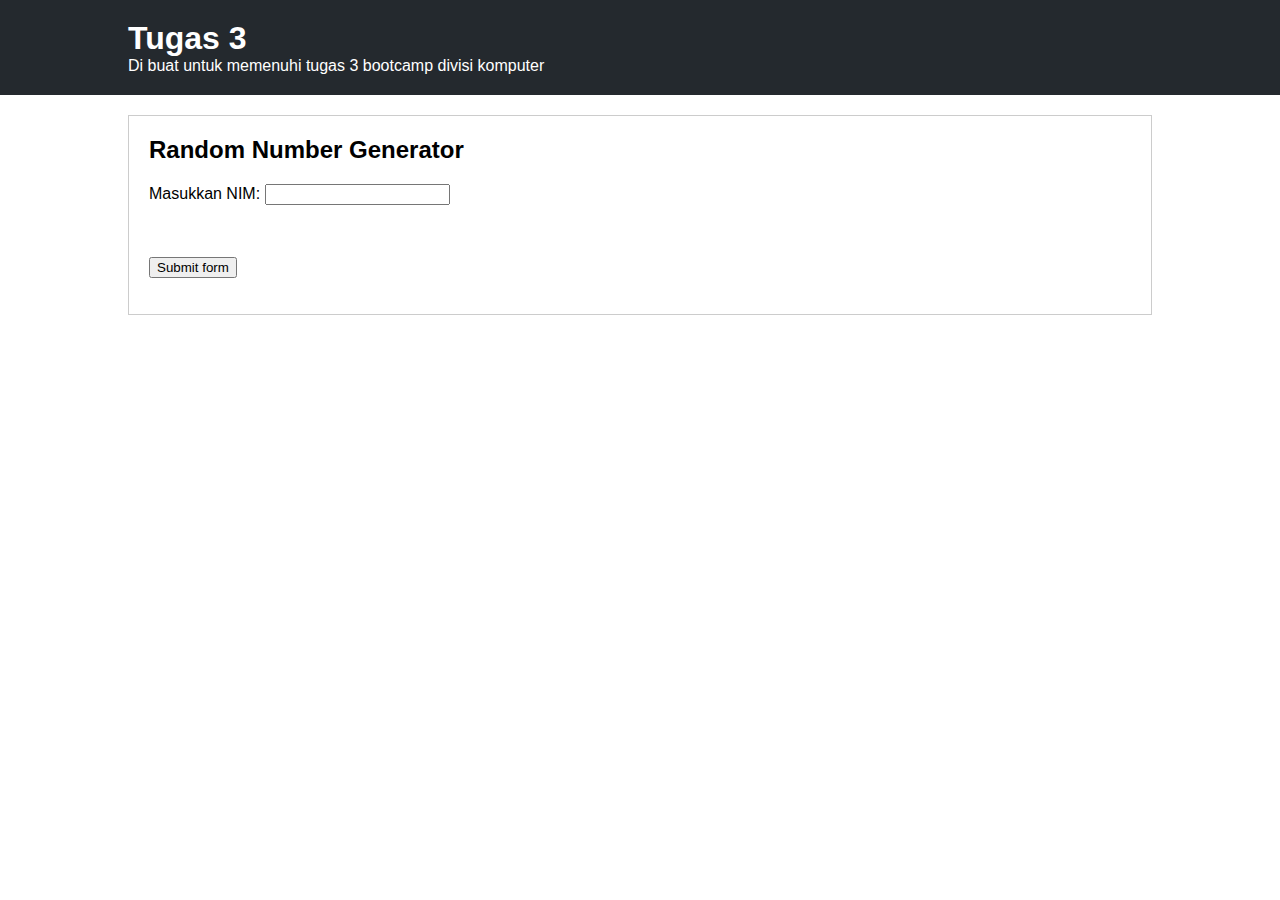
==== Tugas-Divkom-3/index.html @ fa4037a9 "Update index.html" ====
<!DOCTYPE html>
<html lang="en">
<head>
  <link rel="stylesheet" href="stylesheet.css" />
  <meta charset="UTF-8">
  <meta name="viewport" content="width=device-width, initial-scale=1.0">
  <title>GitHub Web</title>
</head>
<body>
  <header>
    <div class="container">
      <h1>Tugas 3</h1>
      <nav>
        <ul>
          <a>Di buat untuk memenuhi tugas 3 bootcamp divisi komputer</a>
        </ul>
      </nav>
    </div>
  </header>

  <main>
   <div class="container">
      <section class="repository">
        <form id="form">
          <h2>Random Number Generator</h2>
          <ul>
            <li>Masukkan NIM: <input type="text" /></li>
          </ul>
          <br /><br />
          <button type="submit">Submit form</button>
        </form>
        <p id="log"></p>
  </main>

<div id="result"></div>

<script src="script.js"></script>

</body>
</html>
---- Tugas-Divkom-3/stylesheet.css ----
body {
  margin: 0;
  font-family: Arial, sans-serif;
}

.container {
  width: 80%;
  margin: 0 auto;
}

header {
  background-color: #24292e;
  color: #fff;
  padding: 20px 0;
}

header h1 {
  margin: 0;
}

nav ul {
  list-style-type: none;
  margin: 0;
  padding: 0;
}

nav ul li {
  display: inline-block;
  margin-right: 20px;
}

nav ul li a {
  color: #fff;
  text-decoration: none;
}


main {
  padding: 20px 0;
}

.repository {
  border: 1px solid #ccc;
  padding: 20px;
  margin-bottom: 20px;
}

.repository h2 {
  margin-top: 0;
}

.repository ul {
  list-style-type: none;
  padding: 0;
}

.repository ul li {
  display: block;
  margin-bottom: 10px;
}
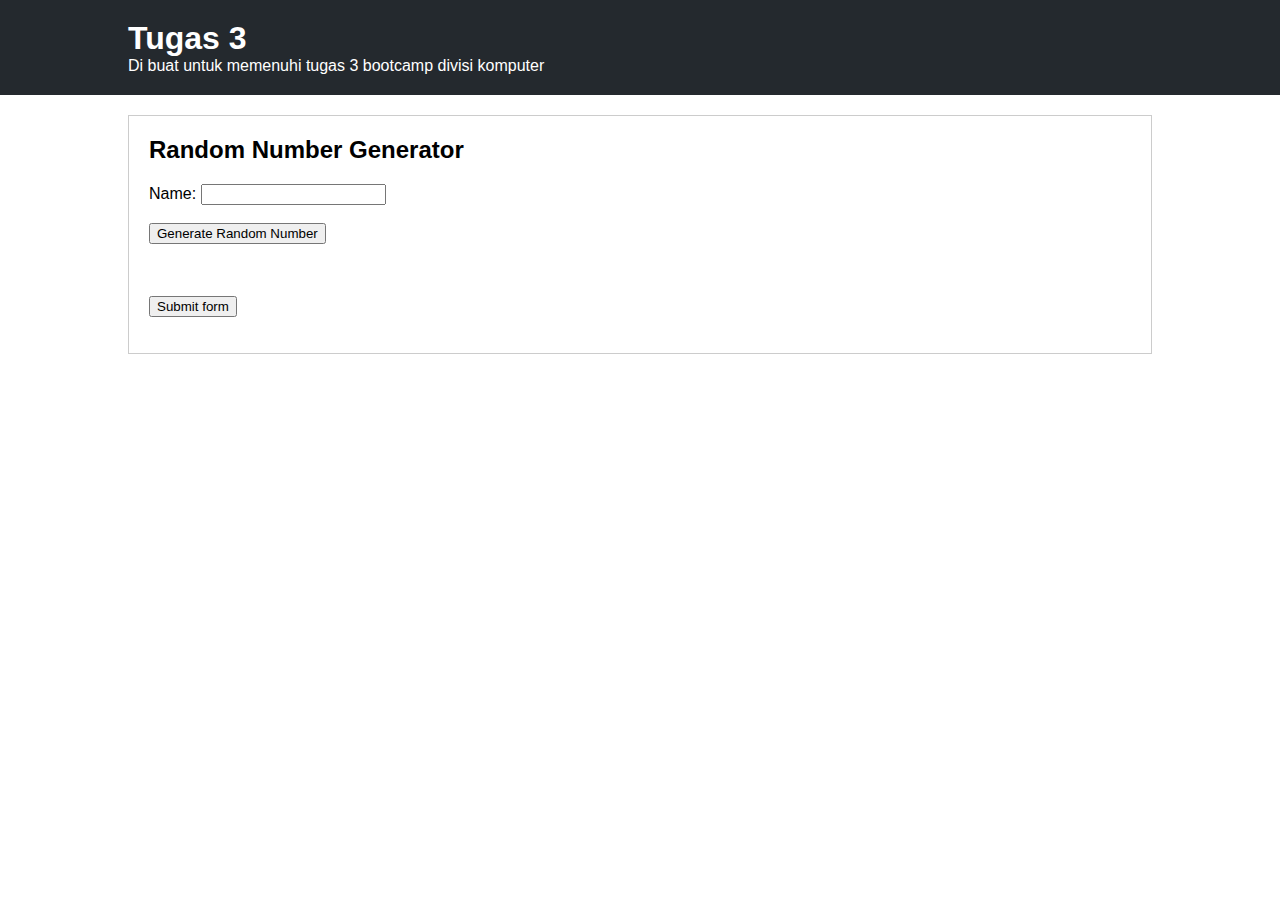
==== commit 84695075: "Update index.html" ====
--- a/Tugas-Divkom-3/index.html
+++ b/Tugas-Divkom-3/index.html
@@ -24,7 +24,11 @@
         <form id="form">
           <h2>Random Number Generator</h2>
           <ul>
-            <li>Masukkan NIM: <input type="text" /></li>
+            <li><label for="name">Name:</label>
+              <input type="text" id="name" name="name"><br><br>
+  
+              <button type="submit">Generate Random Number</button>
+            </li>
           </ul>
           <br /><br />
           <button type="submit">Submit form</button>
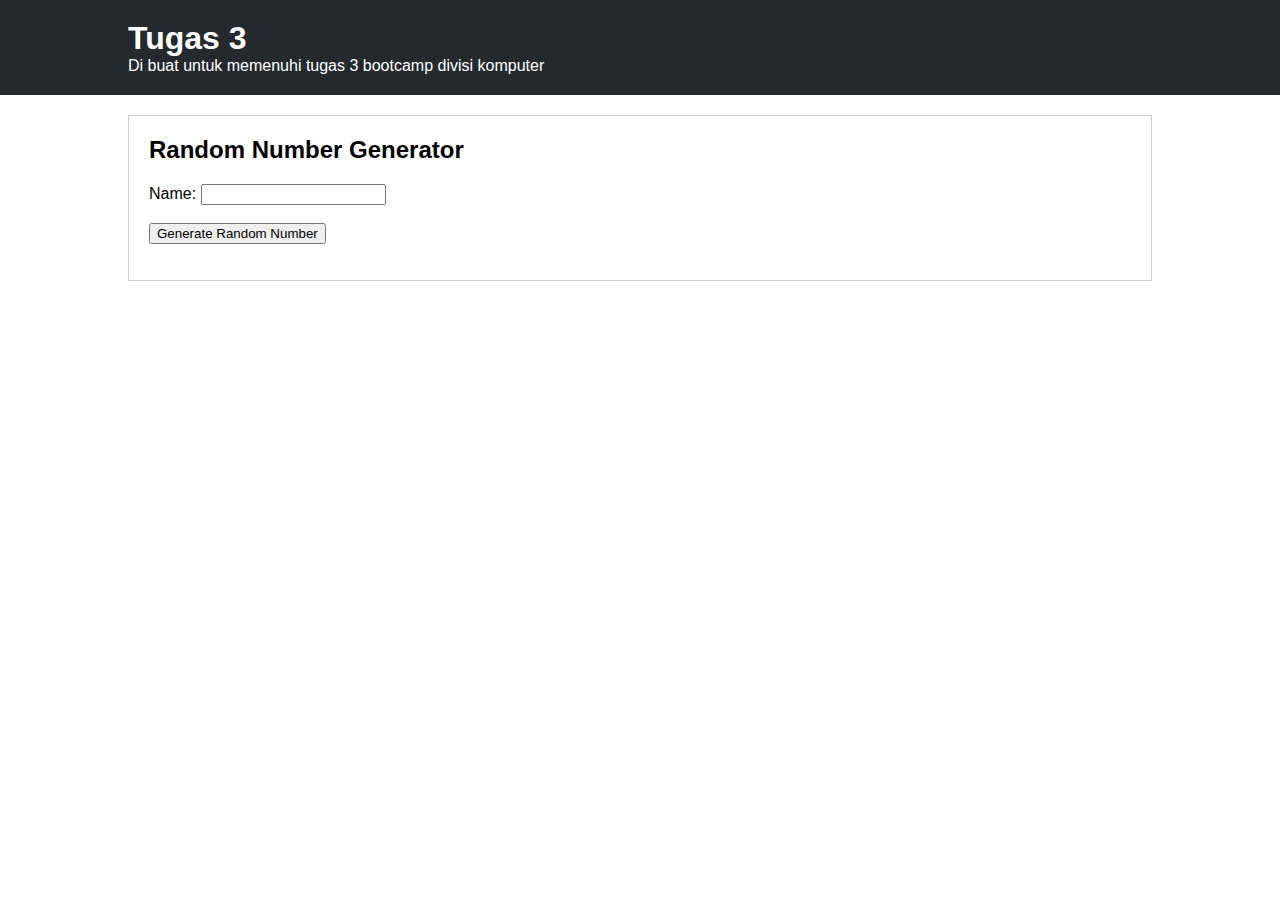
==== commit 5a4054f9: "Update index.html" ====
--- a/Tugas-Divkom-3/index.html
+++ b/Tugas-Divkom-3/index.html
@@ -30,10 +30,8 @@
               <button type="submit">Generate Random Number</button>
             </li>
           </ul>
-          <br /><br />
-          <button type="submit">Submit form</button>
         </form>
-        <p id="log"></p>
+
   </main>
 
 <div id="result"></div>
